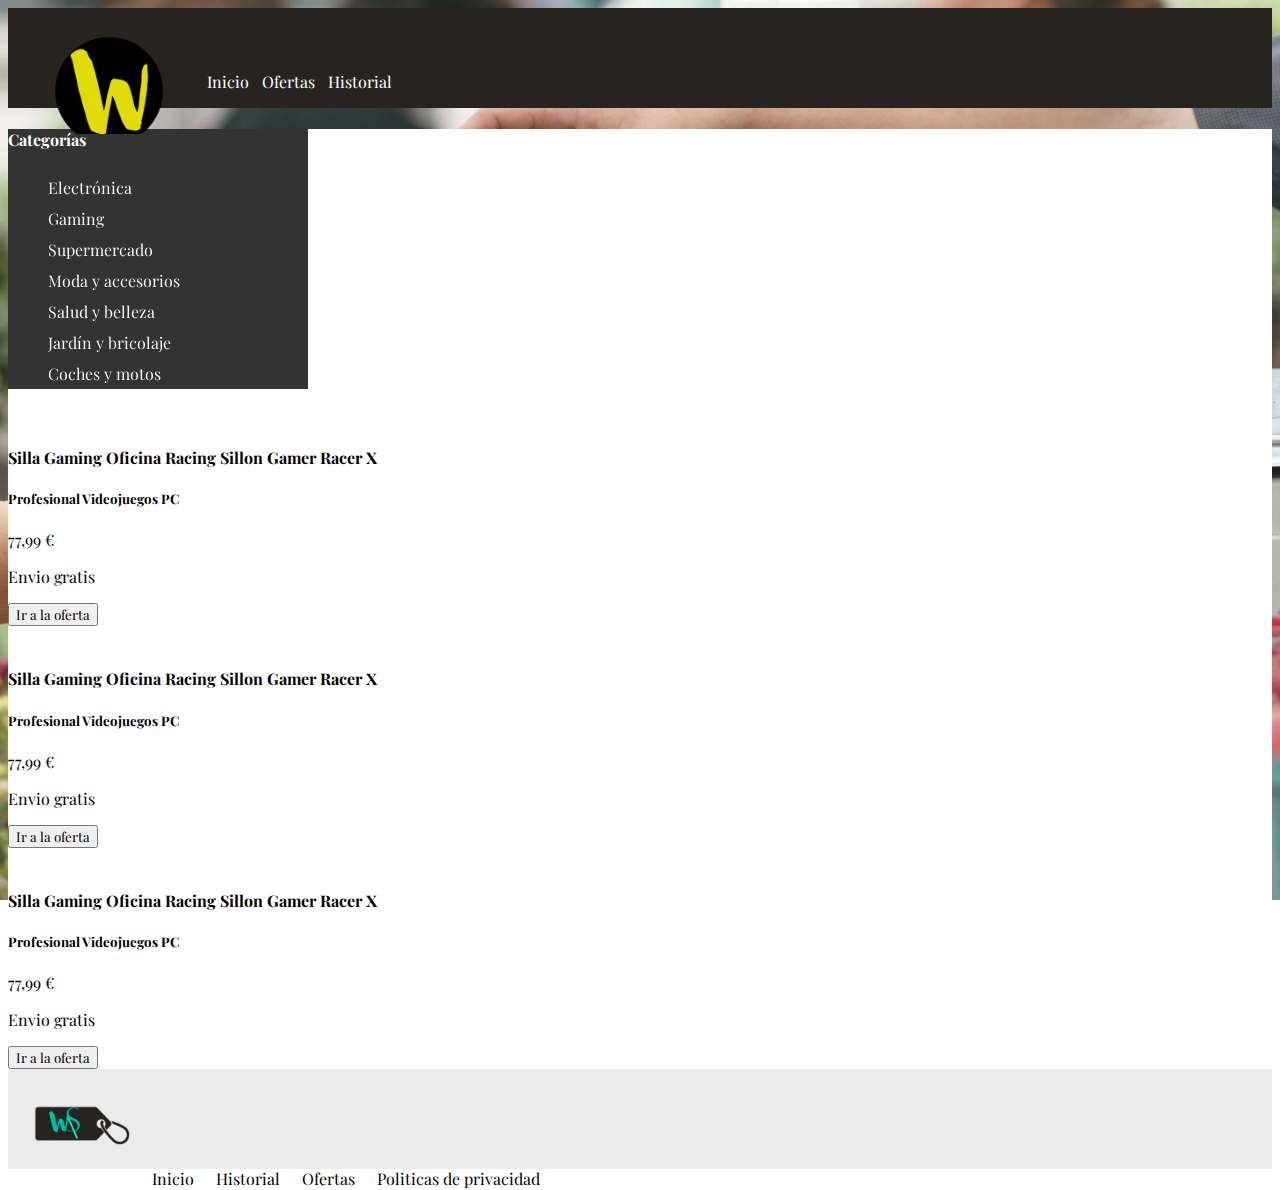
==== ofertas.html @ f5fc0a71 "subiendo página was" ====
<!DOCTYPE html>
<html lang="es">

<head>
    <meta charset="UTF-8" />
    <meta name="viewport" content="width=device-width, initial-scale=1.0" />
    <link rel="shortcut icon" href="/imagenes/W sinBG.png" type="image/x-icon" />
    <link href="https://cdn.jsdelivr.net/npm/bootstrap@5.2.2/dist/css/bootstrap.min.css" rel="stylesheet"
        integrity="sha384-Zenh87qX5JnK2Jl0vWa8Ck2rdkQ2Bzep5IDxbcnCeuOxjzrPF/et3URy9Bv1WTRi" crossorigin="anonymous"
        -- />
    <link rel="stylesheet" href="./css/cssIndex.css" />
    <link rel="stylesheet" href="./css/header.css" />
    <link rel="stylesheet" href="./css/footer.css" />
    <link rel="stylesheet" href="./css/cssOfertas.css">
    <link rel="stylesheet" href="https://cdnjs.cloudflare.com/ajax/libs/font-awesome/6.3.0/css/all.min.css" integrity="sha512-SzlrxWUlpfuzQ+pcUCosxcglQRNAq/DZjVsC0lE40xsADsfeQoEypE+enwcOiGjk/bSuGGKHEyjSoQ1zVisanQ==" crossorigin="anonymous" referrerpolicy="no-referrer" />
    <style>
        @import url("https://fonts.googleapis.com/css2?family=Playfair+Display:wght@500&display=swap");
    </style>
    <title>WaS.com</title>
</head>

<body>
    <header>
        <nav>
            <ul class="navIzq d-flex">
                <li>
                    <img id="logoSuperior" src="./imagenes/W sinBG.png" alt="Logo página" />
                </li>
                <li id="Inicio"><a href="./Index.html">Inicio</a></li>
                <li><a href="./ofertas.html">Ofertas</a></li>
                <li><a href="./historial.html">Historial</a></li>
            </ul>
            <ul class="navDer">
                <li id="inicioSesion">
                    <a href="./InicioSesion.html">Iniciar Sesion</a>
                </li>
                <li>
                    <i class="fa-solid fa-user text-white"></i>
                </li>
            </ul>
        </nav>
    </header>

    <main class="container-fluid px-5 py-5">
        <div class="row ">

            <aside class="col-3 pe-3">
                <h4 class="mt-4">Categorías</h4>
                <ul class="categoria">
                    <li><a class="oferta" href="#" target="_blank" rel="noopener noreferrer">Electrónica</a> </li>
                    <li><a class="oferta" href="#" target="_blank" rel="noopener noreferrer">Gaming</a> </li>
                    <li><a class="oferta" href="#" target="_blank" rel="noopener noreferrer">Supermercado</a></li>
                    <li><a class="oferta" href="#" target="_blank" rel="noopener noreferrer">Moda y accesorios</a> </li>
                    <li><a class="oferta" href="#" target="_blank" rel="noopener noreferrer">Salud y belleza</a></li>
                    <li><a class="oferta" href="#" target="_blank" rel="noopener noreferrer">Jardín y bricolaje</a></li>
                    <li><a class="oferta" href="#" target="_blank" rel="noopener noreferrer">Coches y motos</a></li>
                </ul>
            </aside>
            <div class=" col-9">
                <div class="row g-4">
                    <div class="col-12 ">
                        <div class="row bg-white desplazamiento ms-4">
                            <div class="col-4 py-xl-2 d-flex align-items-center justify-content-center"><img
                                    class="img-fluid max-heigth"
                                    src="https://static.chollometro.com/threads/raw/DdVcw/984165_1/re/1024x1024/qt/60/984165_1.jpg"
                                    alt=""></div>
                            <div class="col-8 pt-3 pt-xl-5">
                                <h4 class="">Silla Gaming Oficina Racing Sillon Gamer Racer X</h4>
                                <h5>Profesional Videojuegos PC</h5>
                                <p>77,99 €</p>
                                
                                <p><i class="fa-solid fa-truck-arrow-right"></i> Envio gratis</p>
                                <button class="btn btn-outline-success mb-2">Ir a la oferta</button>
                            </div>
                        </div>
                    </div>
                    <div class="col-12">
                        <div class="row bg-white desplazamiento ms-4">
                            <div class="col-4 py-xl-2 d-flex align-items-center justify-content-center"><img
                                    class="img-fluid max-heigth"
                                    src="https://static.chollometro.com/threads/raw/DdVcw/984165_1/re/1024x1024/qt/60/984165_1.jpg"
                                    alt=""></div>
                            <div class="col-8 pt-3 pt-xl-5">
                                <h4 class="">Silla Gaming Oficina Racing Sillon Gamer Racer X</h4>
                                <h5>Profesional Videojuegos PC</h5>
                                <p>77,99 €</p>
                                <p>Envio gratis</p>
                                <button class="btn btn-outline-success mb-2">Ir a la oferta</button>
                            </div>
                        </div>
                    </div>
                    <div class="col-12">
                        <div class="row bg-white desplazamiento ms-4">
                            <div class="col-4 py-xl-2 d-flex align-items-center justify-content-center"><img
                                    class="img-fluid max-heigth"
                                    src="https://static.chollometro.com/threads/raw/DdVcw/984165_1/re/1024x1024/qt/60/984165_1.jpg"
                                    alt=""></div>
                            <div class="col-8 pt-3 pt-xl-5">
                                <h4 class="">Silla Gaming Oficina Racing Sillon Gamer Racer X</h4>
                                <h5>Profesional Videojuegos PC</h5>
                                <p>77,99 €</p>
                                <p>Envio gratis</p>
                                <button class="btn btn-outline-success mb-2">Ir a la oferta</button>
                            </div>
                        </div>
                    </div>
                </div>
            </div>
        </div>

    </main>

    <footer class="mb-0">
        <p><img id="logoFooter" src="/imagenes/Logo páginaSinBg.png" alt="" /></p>
        <p>Inicio</p>
        <p>Historial</p>
        <p>Ofertas</p>
        <p>
            Politicas de privacidad
            <i class="fa-regular fa-copyright"></i>
        </p>
    </footer>
    <script src="js/slide.js"></script>
</body>

</html>
---- css/cssIndex.css ----
html{
    height: 100%;
}
*{
    font-family: 'Playfair Display', serif;
}
body{
    background-image: url("/imagenes/index-1.svg");
    background-repeat: no-repeat;
    background-size:cover;
    height: 100%;
    
}

#contenedorCentral{
    display: flex;
    flex-direction: column;
    align-items: center;
}
.w3-section{
    margin-top: 10%;

   
}
article{
    height:calc(100% - 100px - 100px);;
}
.w3-section > img{
    border-radius: 30px;
}
.contenido{
    background-color: rgba(235, 235, 235,0.8);
    font-size: larger;
     margin-top: 53px;
     margin-bottom: 53px;
    text-align: justify;
    height: 350px;
    width: 800px;
    border: 2px solid black;
    border-radius: 10px;
    padding: 20px;
    
}
.contenido > h3{
    text-align: center;
    font-weight: bolder;
}
#inicioSesion{
    margin-right: 10px;
}
---- css/header.css ----
*{
  font-family: 'Playfair Display', serif;
}
header {
  height: 100px;
  background-color: #27231f;
}
#Inicio {
  margin-left: 30px;
  
}
nav {
  display: flex;
  width: 100%;
  justify-content: space-between;
  height: 80px;
  align-items: baseline;
}
.navIzq {
  display: flex;
  align-items: center;
}

.navDer {
  display: flex;
  align-items: center;
  flex-direction: row-reverse;
}

nav ul li {
  list-style: none;
  text-decoration: none;
  padding-left: 6px;
}
#logoSuperior {
  height: 110px;
  width: 110px;
}
#logoUserNav {
  height: 50px;
  width: 50px;
}
.avatar {
  size: 40px;
}

a{
  text-decoration: none;
  color: white;
  padding-left: 7px;
}
a:hover{
  background-color: #e1db0a;
  color: black;
  border-radius: 20px;
  padding: 7px;
}
/* .activo:active{
  background-color: #00c100;
} */
---- css/footer.css ----
footer{
    display: flex;
    justify-content: flex-start;
    align-items: baseline;
    background-color: rgb(235, 235, 235);
    height: 100px;
}
footer > p{
    padding-left: 22px;
}
.fa-copyright{
    font-size: 20px !important;
}
#logoFooter{
    height: 100px;
}
---- css/cssOfertas.css ----
main{
    background-color: white;
}
aside{
    max-width: 300px !important;
    background-color: rgba(0, 0, 0, 0.801);
    color: white;
}
.desplazamiento{
    transition: 0.2s;
    border-radius: 20px;
}

.max-heigth{
    max-height: 300px;
}
.desplazamiento:hover{
    transform: scale(1.01);
    -webkit-box-shadow: 0px 0px 22px 0px rgba(92,92,92,1);
-moz-box-shadow: 0px 0px 22px 0px rgba(92,92,92,1);
box-shadow: 0px 0px 22px 0px rgba(92,92,92,1);
}
.categoria{
    text-decoration: none;
    list-style: none;
}
.categoria > h4{
    font-weight: bolder;
}
.oferta {
    background-image: linear-gradient(
      to right,
      #e1db0a,
      #e1db0a 50%,
      rgb(255, 251, 251) 50%
    );
    background-size: 200% 100%;
    background-position: -100%;
    display: inline-block;
    padding: 5px 0;
    position: relative;
    -webkit-background-clip: text;
    -webkit-text-fill-color: transparent;
    transition: all 0.3s ease-in-out;
  }
  
  .oferta:before{
    content: '';
    background: #e1db0a;
    display: block;
    position: absolute;
    bottom: -3px;
    left: 0;
    width: 0;
    height: 3px;
    transition: all 0.3s ease-in-out;
  }
  
  .oferta:hover {
   background-position: 0;
  }
  
  .oferta:hover::before{
    width: 100%;
  }
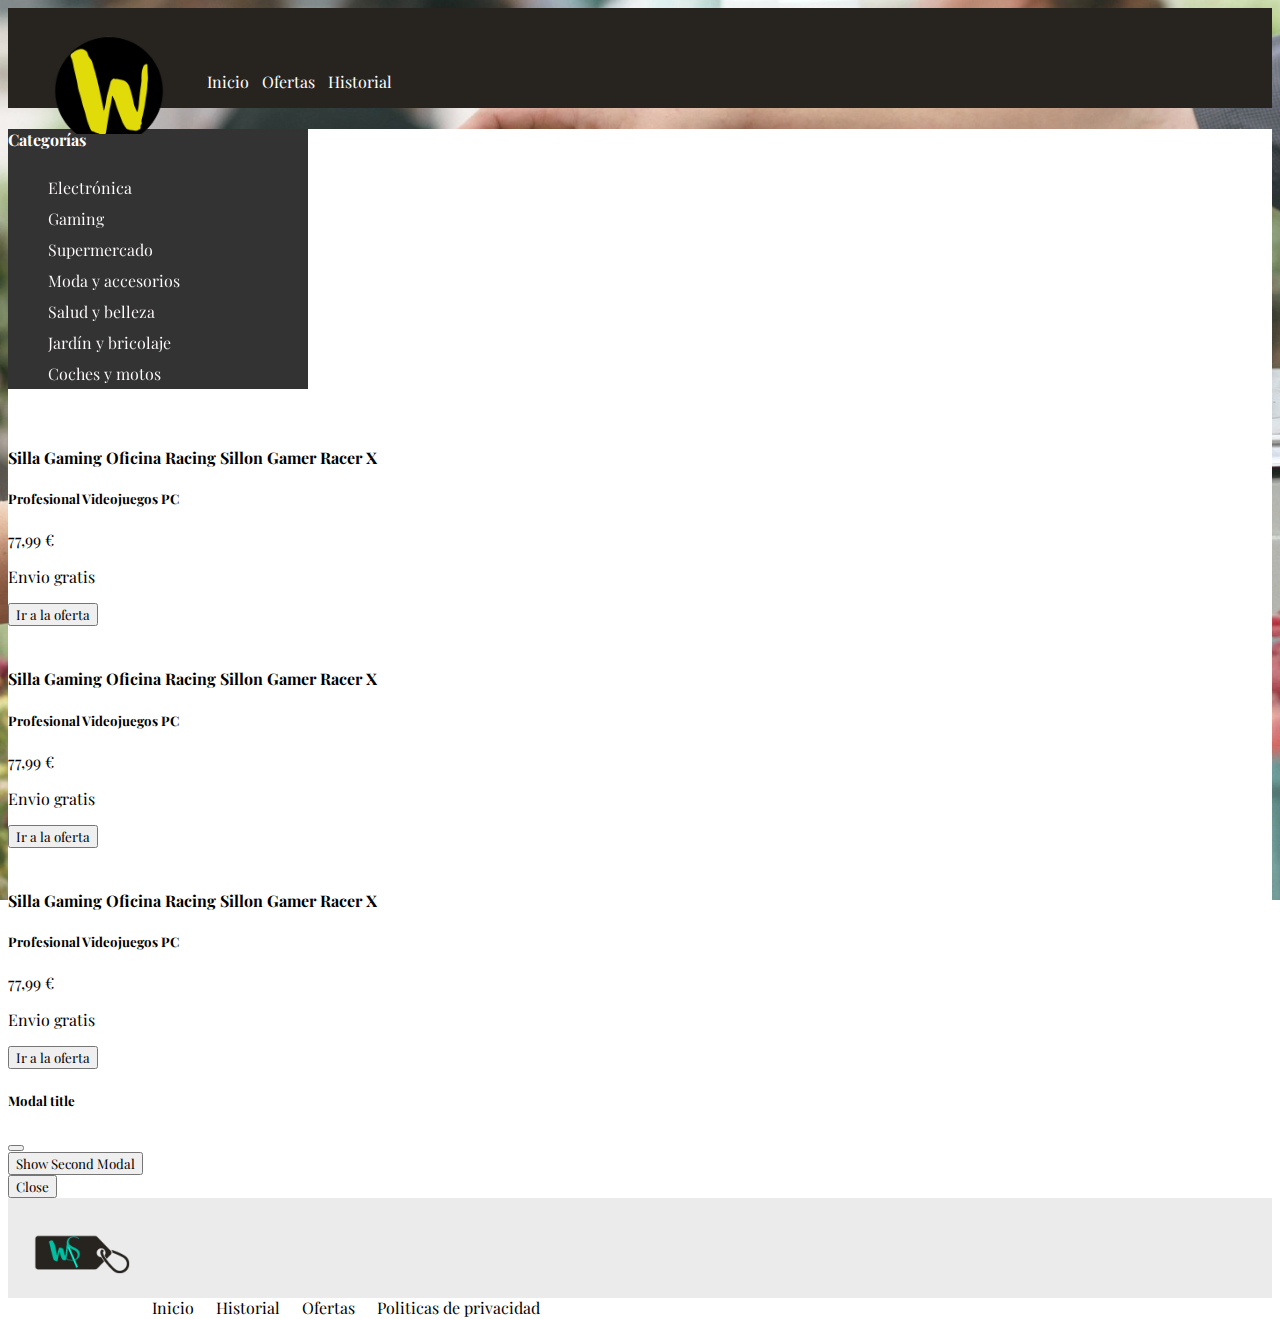
==== commit bd59729f: "aplindo algunos cambios" ====
--- a/ofertas.html
+++ b/ofertas.html
@@ -84,7 +84,7 @@
                                 <h4 class="">Silla Gaming Oficina Racing Sillon Gamer Racer X</h4>
                                 <h5>Profesional Videojuegos PC</h5>
                                 <p>77,99 €</p>
-                                <p>Envio gratis</p>
+                                <p><i class="fa-solid fa-truck-arrow-right"></i>Envio gratis</p>
                                 <button class="btn btn-outline-success mb-2">Ir a la oferta</button>
                             </div>
                         </div>
@@ -99,14 +99,35 @@
                                 <h4 class="">Silla Gaming Oficina Racing Sillon Gamer Racer X</h4>
                                 <h5>Profesional Videojuegos PC</h5>
                                 <p>77,99 €</p>
-                                <p>Envio gratis</p>
-                                <button class="btn btn-outline-success mb-2">Ir a la oferta</button>
+                                <p><i class="fa-solid fa-truck-arrow-right"></i>Envio gratis</p>
+                                <button class="btn btn-outline-success mb-2 showmodal" data-show-modal="myModal">Ir a la oferta</button>
+                                <a href="myModal">sas</a>
                             </div>
                         </div>
                     </div>
                 </div>
             </div>
         </div>
+
+        <!-- Main Modal -->
+<div class="modal" id="myModal" tabindex="-1" aria-labelledby="myModalLabel" aria-hidden="true">
+    <div class="modal-dialog">
+      <div class="modal-content">
+        <div class="modal-header">
+          <h5 class="modal-title" id="exampleModalLabel">Modal title</h5>
+          <button type="button" class="btn-close" data-bs-dismiss="modal" aria-label="Close"></button>
+        </div>
+        <div class="modal-body">
+          <button type="button" class="btn btn-primary showmodal" data-show-modal="infoModal">
+            Show Second Modal
+          </button> 
+        </div>
+        <div class="modal-footer">
+          <button type="button" class="btn btn-secondary" data-bs-dismiss="modal">Close</button>
+        </div>
+      </div>
+    </div>
+  </div>
 
     </main>
 
@@ -120,6 +141,8 @@
             <i class="fa-regular fa-copyright"></i>
         </p>
     </footer>
+    <script src="js/modal.js"></script>
+    <script src="https://cdnjs.cloudflare.com/ajax/libs/bootstrap/5.2.3/js/bootstrap.min.js" integrity="sha512-1/RvZTcCDEUjY/CypiMz+iqqtaoQfAITmNSJY17Myp4Ms5mdxPS5UV7iOfdZoxcGhzFbOm6sntTKJppjvuhg4g==" crossorigin="anonymous" referrerpolicy="no-referrer"></script>
     <script src="js/slide.js"></script>
 </body>
 
